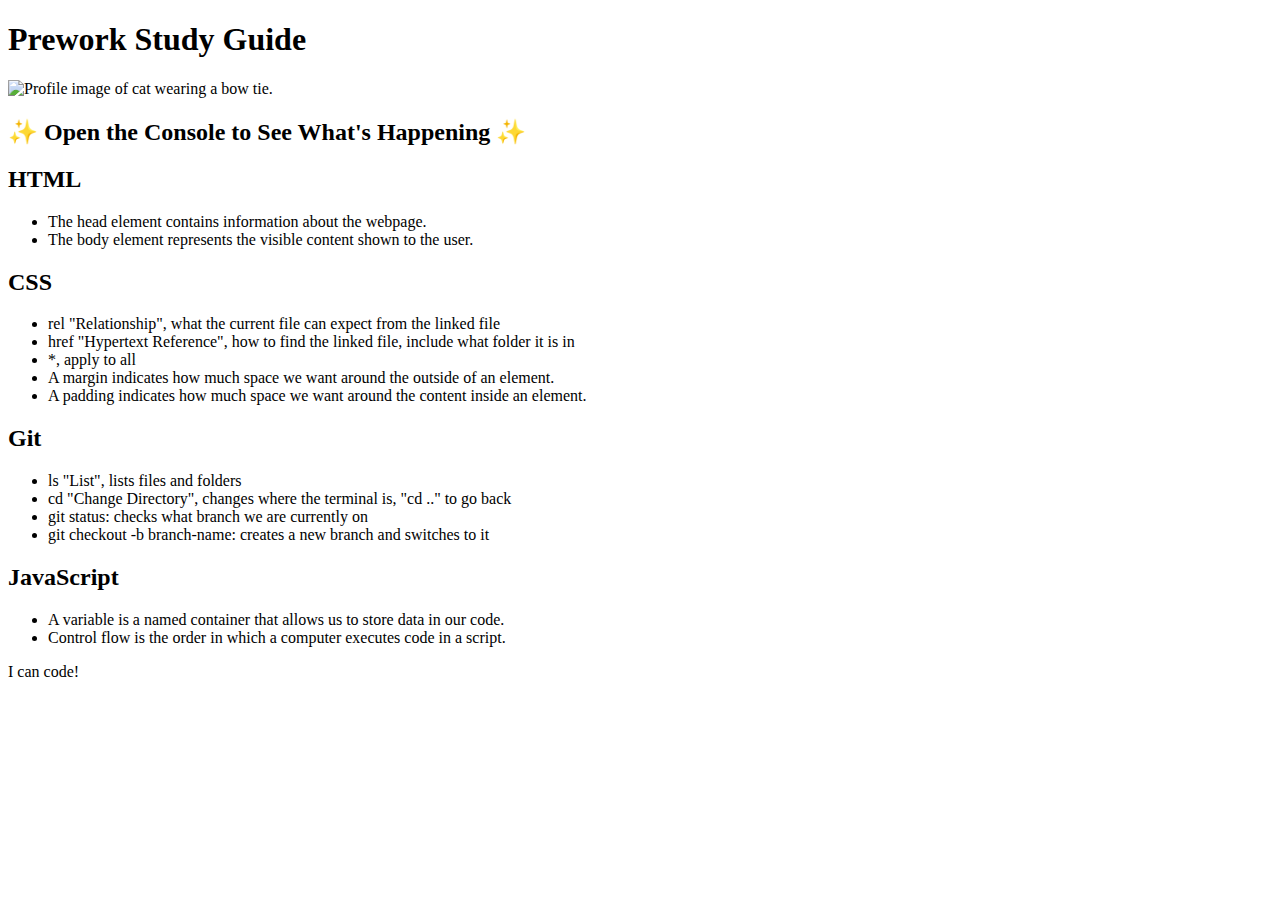
==== index.html @ 398e814a "Add files via upload" ====
<!DOCTYPE html>
<html lang="en">
  <head>
    <meta charset="UTF-8" />
    <meta http-equiv="X-UA-Compatible" content="IE=edge" />
    <meta name="viewport" content="width=device-width, initial-scale=1.0" />
    <link rel="stylesheet" href="./assets/style.css">
    <title>Prework Study Guide</title>
    <link rel="icon" type="image/x-icon" href="./assets/bowtie-cat.png"
  </head>
  <body>
    <header id="top">
      <h1>Prework Study Guide</h1>
      <img src="./assets/bowtie-cat.png" alt="Profile image of cat wearing a bow tie." />
      <h2>✨ Open the Console to See What's Happening ✨</h2>
    </header>
    <main>
      <section class="card" id="html-section">
        <h2>HTML</h2>
        <ul>
          <li>The head element contains information about the webpage.</li>
          <li>The body element represents the visible content shown to the user.</li>     
        </ul>
      </section>
   
      <section class="card" id="css-section">
        <h2>CSS</h2>
        <ul>
          <li>rel "Relationship", what the current file can expect from the linked file</li>
          <li>href "Hypertext Reference", how to find the linked file, include what folder it is in</li>
          <li>*, apply to all</li>
          <li>A margin indicates how much space we want around the outside of an element.</li>
          <li>A padding indicates how much space we want around the content inside an element.</li>
        </ul>
      </section>
   
      <section class="card" id="git-section">
        <h2>Git</h2>
        <ul>
          <li>ls "List", lists files and folders</li>
          <li>cd "Change Directory", changes where the terminal is, "cd .." to go back</li>
          <li>git status: checks what branch we are currently on</li>
          <li>git checkout -b branch-name: creates a new branch and switches to it</li>
        </ul>    
      </section>
   
      <section class="card" id="javascript-section">
        <h2>JavaScript</h2>
        <ul>
          <li>A variable is a named container that allows us to store data in our code.</li>
          <li>Control flow is the order in which a computer executes code in a script.</li>
        </ul>
      </section>
    </main>

    <footer>
      <p>I can code!</p>
    </footer>
    <script src="./assets/script.js"></script>
  </body>
</html>
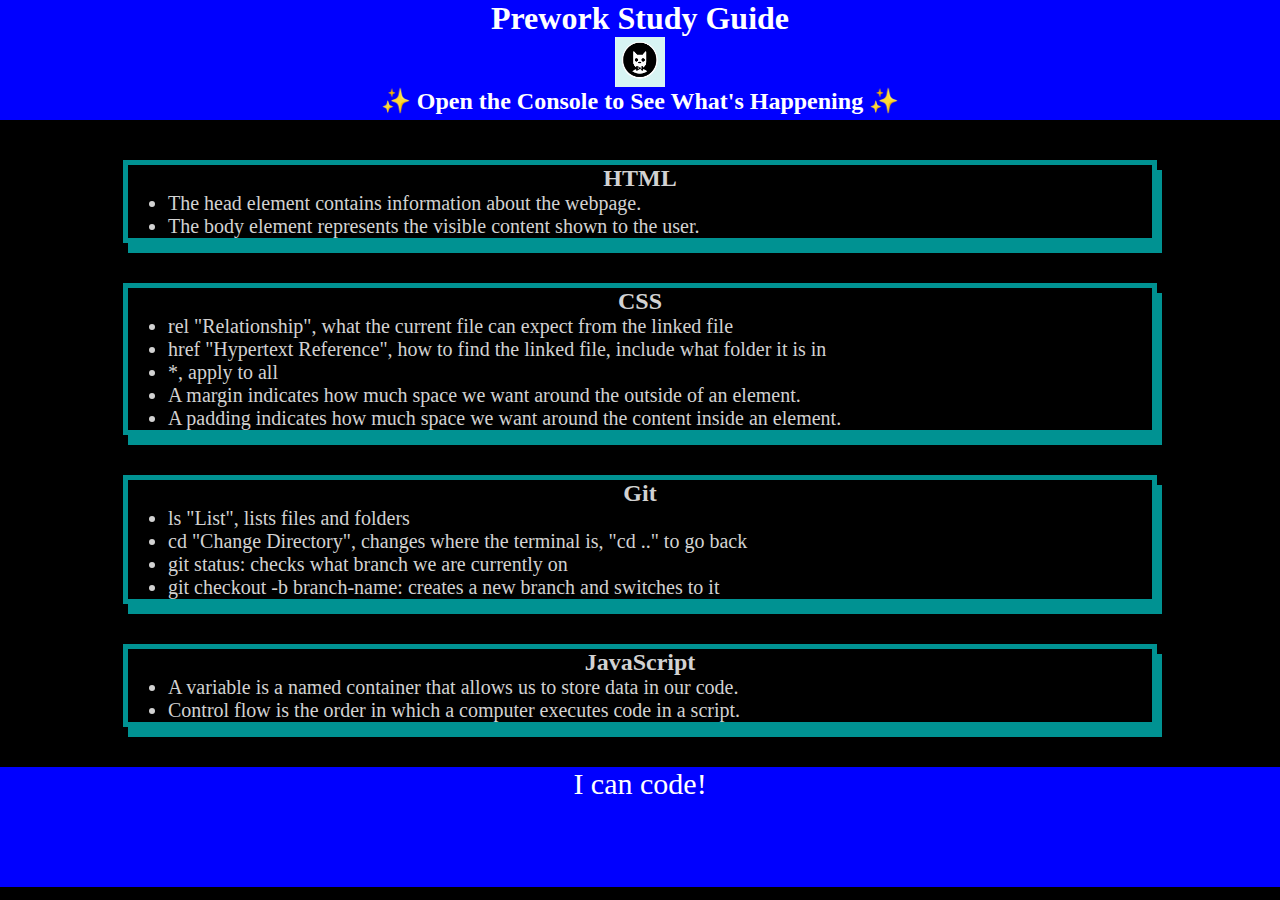
==== commit af15a7a8: "forgot >" ====
--- a/index.html
+++ b/index.html
@@ -6,7 +6,7 @@
     <meta name="viewport" content="width=device-width, initial-scale=1.0" />
     <link rel="stylesheet" href="./assets/style.css">
     <title>Prework Study Guide</title>
-    <link rel="icon" type="image/x-icon" href="./assets/bowtie-cat.png"
+    <link rel="icon" type="image/x-icon" href="./assets/bowtie-cat.png">
   </head>
   <body>
     <header id="top">
--- a/assets/style.css
+++ b/assets/style.css
@@ -0,0 +1,47 @@
+* {
+    margin: 0;
+    padding: 0;
+}
+
+header,
+footer {
+    width: 100%;
+    height: 120px;
+    background-color: blue;
+    color: white;
+}
+
+body { /*This is so my eyes bleed less*/
+    background-color: black;
+    color: rgb(210, 210, 210);
+}
+
+h1,
+h2 {
+    text-align: center;
+}
+
+img {
+    display: block;
+    height: 50px;
+    width: 50px;
+    margin-left: auto;
+    margin-right: auto;
+}
+
+ul {
+    padding-left: 40px;
+    font-size: 20px;
+}
+
+p {
+    text-align: center;
+    font-size: 30px;
+}
+
+.card {
+    width: 80%;
+    margin: 40px auto;
+    border: 5px solid #009292;
+    box-shadow: 5px 10px #009292;
+  }